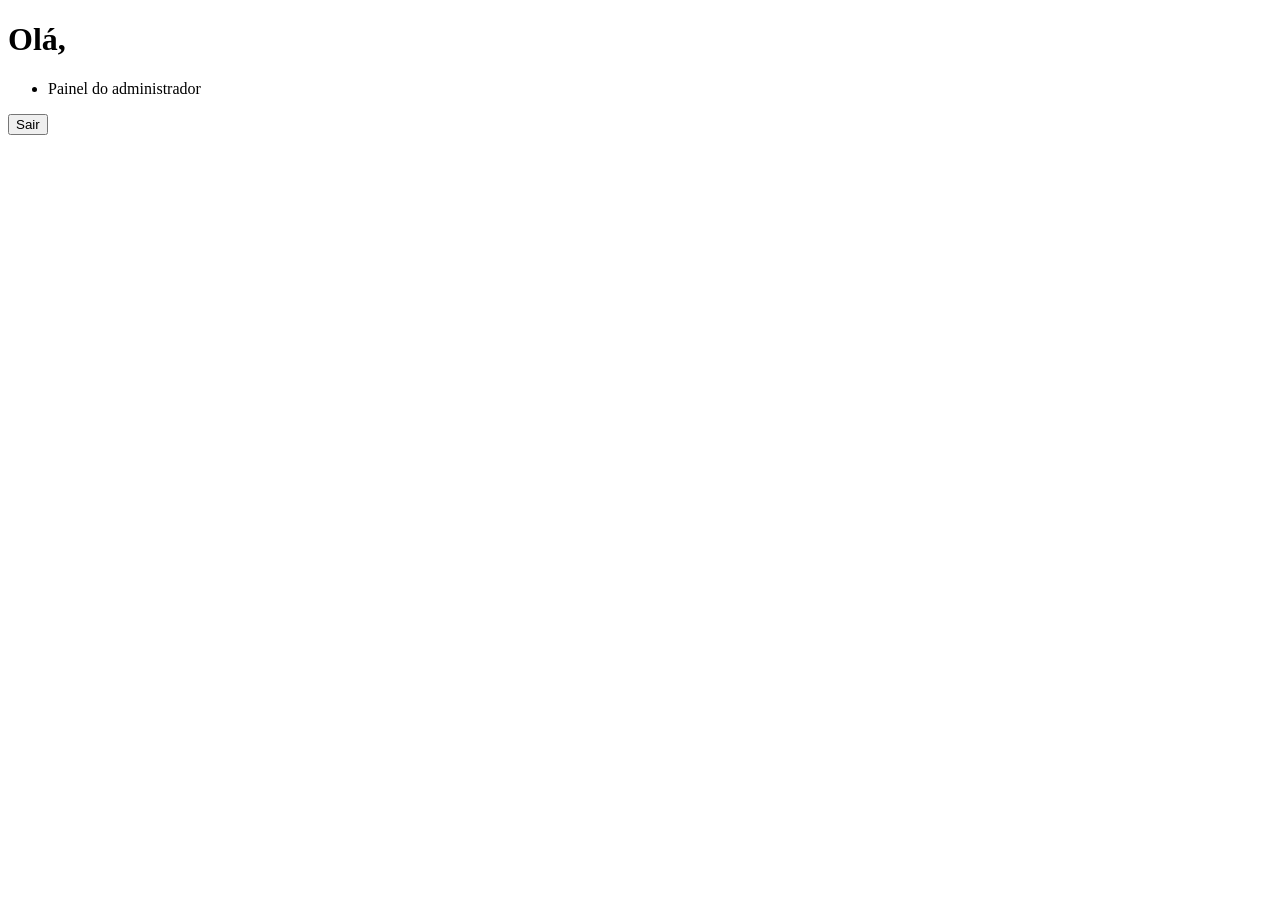
==== InfoShop/target/classes/templates/home.html @ b5ee59d2 "Primeiro commit" ====
<!DOCTYPE html>
<html lang="pt-BR" xmlns:th="http://www.thymeleaf.org">
<head>
    <meta charset="UTF-8">
    <meta name="viewport" content="width=device-width, initial-scale=1">
    <title>Início - InfoShop</title>
    <link rel="stylesheet" th:href="@{/css/login.css}">
</head>
<body>
    <main>
        <h1>Olá, <span th:text="${nome}"></span></h1>

        <ul>
            <li th:if="${ehAdmin}"><a th:href="@{/admin/painel}">Painel do administrador</a></li>
        </ul>

        <form th:action="@{/logout}" method="post">
            <button type="submit">Sair</button>
        </form>
    </main>
</body>
</html>
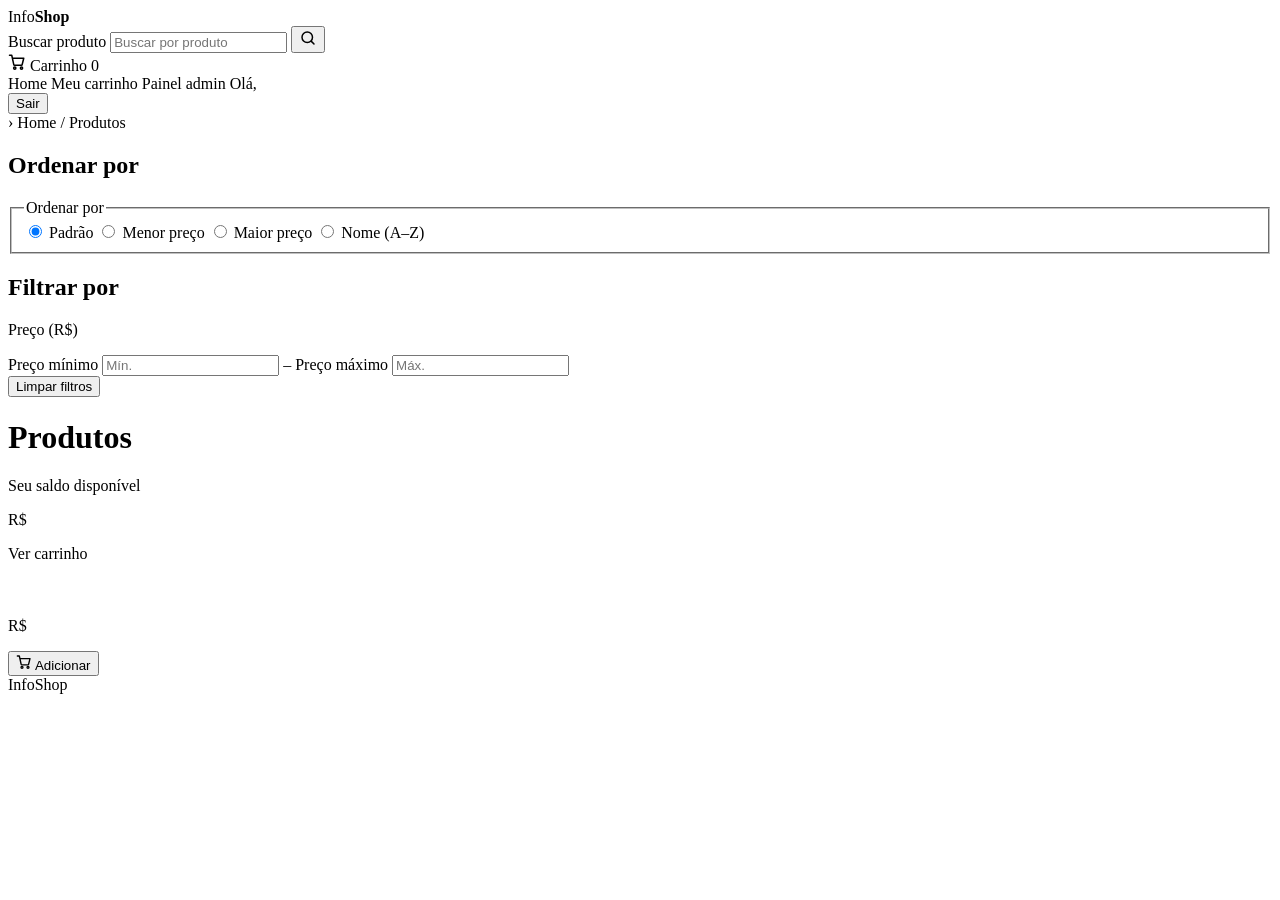
==== commit 2d57f773: "Eu fiz o back e o front de todas as paginas, falta apenas ajustar o grafico do admin dashboard que e" ====
--- a/InfoShop/target/classes/templates/home.html
+++ b/InfoShop/target/classes/templates/home.html
@@ -3,20 +3,142 @@
 <head>
     <meta charset="UTF-8">
     <meta name="viewport" content="width=device-width, initial-scale=1">
-    <title>Início - InfoShop</title>
-    <link rel="stylesheet" th:href="@{/css/login.css}">
+    <title>InfoShop</title>
+
+    <link rel="preconnect" href="https://fonts.googleapis.com">
+    <link rel="preconnect" href="https://fonts.gstatic.com" crossorigin>
+    <link href="https://fonts.googleapis.com/css2?family=Open+Sans:wght@400;600;700&display=swap" rel="stylesheet">
+    <link rel="stylesheet" th:href="@{/css/home.css}">
+    <script th:src="@{/js/loja.js}" defer></script>
 </head>
 <body>
-    <main>
-        <h1>Olá, <span th:text="${nome}"></span></h1>
 
-        <ul>
-            <li th:if="${ehAdmin}"><a th:href="@{/admin/painel}">Painel do administrador</a></li>
-        </ul>
+    <header class="topo">
+        <div class="largura topo-barra">
+            <a class="marca" th:href="@{/home}">Info<b>Shop</b></a>
 
-        <form th:action="@{/logout}" method="post">
-            <button type="submit">Sair</button>
-        </form>
-    </main>
+            <form class="busca" id="form-busca" role="search">
+                <label for="busca" class="so-leitor">Buscar produto</label>
+                <input id="busca" type="search" placeholder="Buscar por produto" autocomplete="off">
+                <button type="submit" aria-label="Buscar">
+                    <svg viewBox="0 0 24 24" width="18" height="18" fill="none" stroke="currentColor" stroke-width="2"
+                         stroke-linecap="round" stroke-linejoin="round" aria-hidden="true">
+                        <circle cx="11" cy="11" r="7"/><path d="m20 20-3.5-3.5"/>
+                    </svg>
+                </button>
+            </form>
+
+            <a class="carrinho" th:href="@{/carrinho}">
+                <svg viewBox="0 0 24 24" width="18" height="18" fill="none" stroke="currentColor" stroke-width="2"
+                     stroke-linecap="round" stroke-linejoin="round" aria-hidden="true">
+                    <circle cx="9" cy="20" r="1.5"/><circle cx="18" cy="20" r="1.5"/>
+                    <path d="M2 3h3l2.7 12.4a1 1 0 0 0 1 .8h9.2a1 1 0 0 0 1-.8L21 7H6"/>
+                </svg>
+                Carrinho <span class="selo" th:text="${qtdCarrinho}">0</span>
+            </a>
+        </div>
+
+        <nav class="menu" aria-label="Principal">
+            <div class="largura menu-lista">
+                <a class="ativo" th:href="@{/home}" aria-current="page">Home</a>
+                <a th:href="@{/carrinho}">Meu carrinho</a>
+                <a th:if="${ehAdmin}" th:href="@{/admin/painel}">Painel admin</a>
+
+                <span class="menu-espaco"></span>
+
+                <span class="menu-usuario">Olá, <strong th:text="${nome}"></strong></span>
+                <form class="menu-sair" th:action="@{/logout}" method="post">
+                    <button type="submit">Sair</button>
+                </form>
+            </div>
+        </nav>
+    </header>
+
+    <div class="trilha">
+        <div class="largura">› Home <span aria-hidden="true">/</span> Produtos</div>
+    </div>
+
+    <div class="largura corpo">
+
+        <aside class="lateral" aria-label="Filtros">
+            <section class="bloco">
+                <h2>Ordenar por</h2>
+                <fieldset class="bloco-corpo">
+                    <legend class="so-leitor">Ordenar por</legend>
+                    <label><input type="radio" name="ordem" value="padrao" checked> Padrão</label>
+                    <label><input type="radio" name="ordem" value="menor"> Menor preço</label>
+                    <label><input type="radio" name="ordem" value="maior"> Maior preço</label>
+                    <label><input type="radio" name="ordem" value="nome"> Nome (A–Z)</label>
+                </fieldset>
+            </section>
+
+            <section class="bloco">
+                <h2>Filtrar por</h2>
+                <div class="bloco-corpo">
+                    <p class="bloco-titulo">Preço (R$)</p>
+                    <div class="faixa">
+                        <label class="so-leitor" for="preco-min">Preço mínimo</label>
+                        <input id="preco-min" type="number" min="0" step="1" inputmode="numeric" placeholder="Mín.">
+                        <span aria-hidden="true">–</span>
+                        <label class="so-leitor" for="preco-max">Preço máximo</label>
+                        <input id="preco-max" type="number" min="0" step="1" inputmode="numeric" placeholder="Máx.">
+                    </div>
+                    <button type="button" class="botao-claro" id="limpar">Limpar filtros</button>
+                </div>
+            </section>
+        </aside>
+
+        <main class="principal">
+            <p class="mensagem sucesso" role="status" th:if="${sucesso}" th:text="${sucesso}"></p>
+            <p class="mensagem erro" role="alert" th:if="${erro}" th:text="${erro}"></p>
+
+            <h1 class="titulo">Produtos</h1>
+
+            <div class="faixa-saldo">
+                <div>
+                    <p class="faixa-rotulo">Seu saldo disponível</p>
+                    <p class="faixa-valor">R$ <span th:text="${#numbers.formatDecimal(saldo, 1, 'POINT', 2, 'COMMA')}"></span></p>
+                </div>
+                <a class="botao-destaque" th:href="@{/carrinho}">Ver carrinho</a>
+            </div>
+
+            <p class="contagem" id="contagem" aria-live="polite"></p>
+
+            <section class="produtos" id="lista">
+                <article class="produto" th:each="p, status : ${produtos}"
+                         th:data-nome="${p.nome}" th:data-valor="${p.valor}" th:data-indice="${status.index}">
+                        <a class="produto-link" th:href="@{/produto/{id}(id=${p.id})}">
+                            <div class="produto-foto">
+                                <img th:src="${p.caminhoImagem}" th:alt="${p.nome}" loading="lazy">
+                            </div>
+                            <h2 class="produto-nome" th:text="${p.nome}"></h2>
+                        </a>
+
+                    <h2 class="produto-nome" th:text="${p.nome}"></h2>
+                    <p class="produto-desc" th:text="${p.descricao}"></p>
+
+                    <p class="produto-preco">R$ <span th:text="${#numbers.formatDecimal(p.valor, 1, 'POINT', 2, 'COMMA')}"></span></p>
+
+                    <form th:action="@{/carrinho/adicionar/{id}(id=${p.id})}" method="post">
+                        <button type="submit" class="botao-adicionar">
+                            <svg viewBox="0 0 24 24" width="16" height="16" fill="none" stroke="currentColor" stroke-width="2"
+                                 stroke-linecap="round" stroke-linejoin="round" aria-hidden="true">
+                                <circle cx="9" cy="20" r="1.5"/><circle cx="18" cy="20" r="1.5"/>
+                                <path d="M2 3h3l2.7 12.4a1 1 0 0 0 1 .8h9.2a1 1 0 0 0 1-.8L21 7H6"/>
+                            </svg>
+                            Adicionar
+                        </button>
+                    </form>
+                </article>
+            </section>
+
+            <p class="vazio" id="vazio" hidden>Nenhum produto encontrado com esses filtros.</p>
+        </main>
+    </div>
+
+    <footer class="rodape">
+        <div class="largura">InfoShop</div>
+    </footer>
+
 </body>
 </html>
